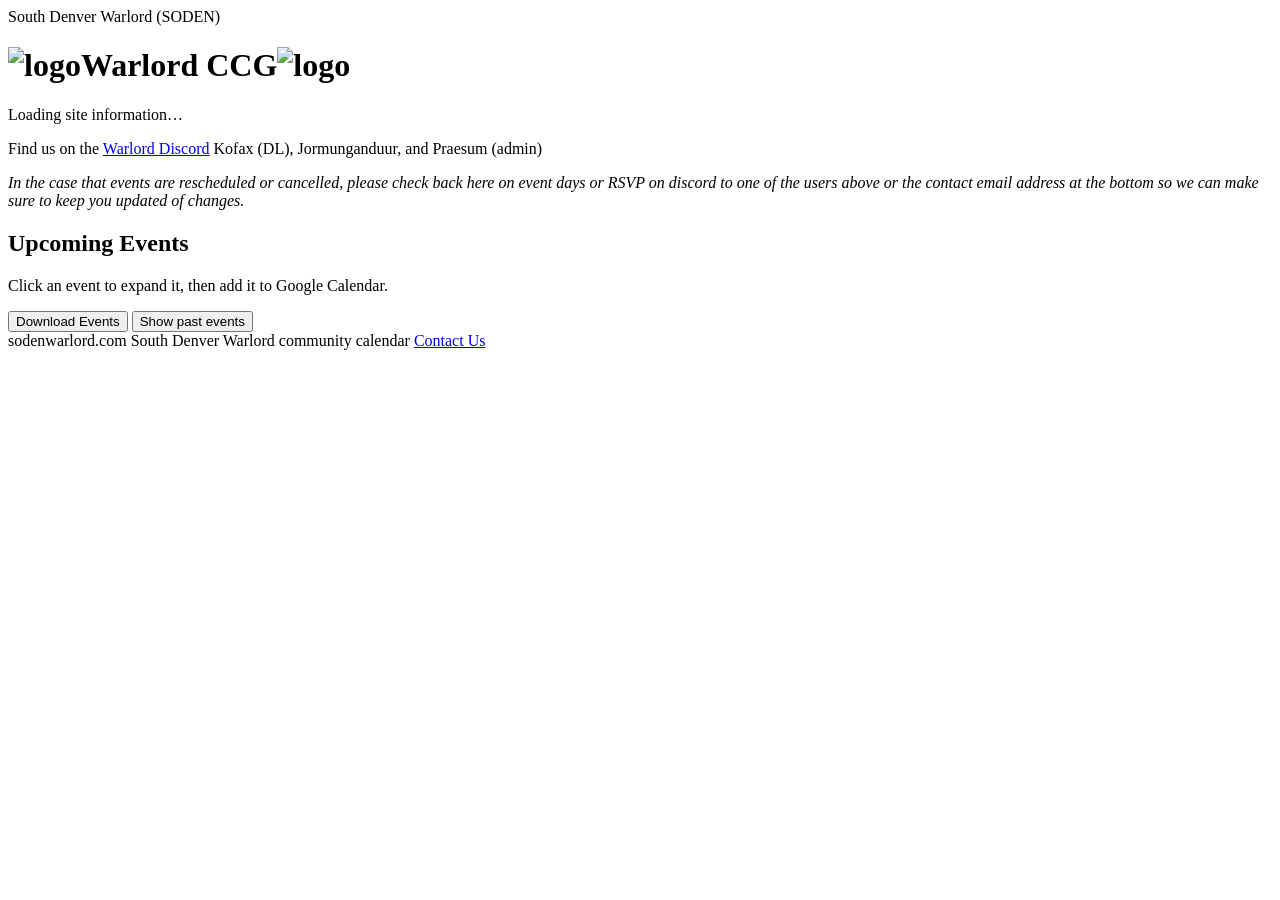
==== index.html @ 4f1d7eea "Initial" ====
<!doctype html>
<html lang="en">
<head>
  <meta charset="utf-8" />
  <meta name="viewport" content="width=device-width, initial-scale=1" />
  <title>SODEN WL</title>
  <meta name="description" content="South Denver Warlord events for the Warlord CCG/TCG community." />
  <meta property="og:title" content="South Denver Warlord" />
  <meta property="og:description" content="Upcoming Warlord CCG/TCG events in South Denver." />
  <meta property="og:type" content="website" />
  <meta property="og:url" content="https://sodenwarlord.com" />
  <link rel="icon" href="assets/SodenLogo.png" type="image/png" />
  <link rel="stylesheet" href="assets/styles.css" />
</head>
<body>
  <header class="hero">
    <div class="hero__content">
      <div class="hero__eyebrow-row">
        <span class="eyebrow">South Denver Warlord (SODEN)</span>
      </div>
      <h1><img src="assets/SodenLogo.png" alt="logo" class="hero__icon" />Warlord CCG<img src="assets/SodenLogo.png" alt="logo" class="hero__icon flipped" /></h1>
      <p id="site-description" class="intro">Loading site information…</p>
      <p> Find us on the <a href="https://discord.gg/Gv9pq3nY55" target="_blank" rel="noopener noreferrer">Warlord Discord</a> Kofax (DL), Jormunganduur, and Praesum (admin) </p>
      <p> <em>In the case that events are rescheduled or cancelled, please check back here on event days or RSVP on discord to one of the users above or the contact email address at the bottom so we can make sure to keep you updated of changes.</em></p>
    </div>
  </header>

  <main class="page">
    <section class="toolbar" aria-label="Event filters">
      <div>
        <h2>Upcoming Events</h2>
        <p class="muted">Click an event to expand it, then add it to Google Calendar.</p>
      </div>
      <div class="toolbar__actions">
        <button id="download-events" class="button button--ghost" type="button">Download Events</button>
        <button id="show-past" class="button button--ghost" type="button">Show past events</button>
      </div>
    </section>

    <section id="events" class="events" aria-live="polite"></section>
    <p id="empty-state" class="empty-state" hidden>No events are currently listed. Update <code>events.json</code> to add one.</p>

  </main>
    <footer class="footer">
    <span>sodenwarlord.com</span>
    <span>South Denver Warlord community calendar</span>
    <span><a href="mailto:my.praesum@gmail.com">Contact Us</a></span>
  </footer>

  <script src="assets/app.js"></script>
</body>
</html>
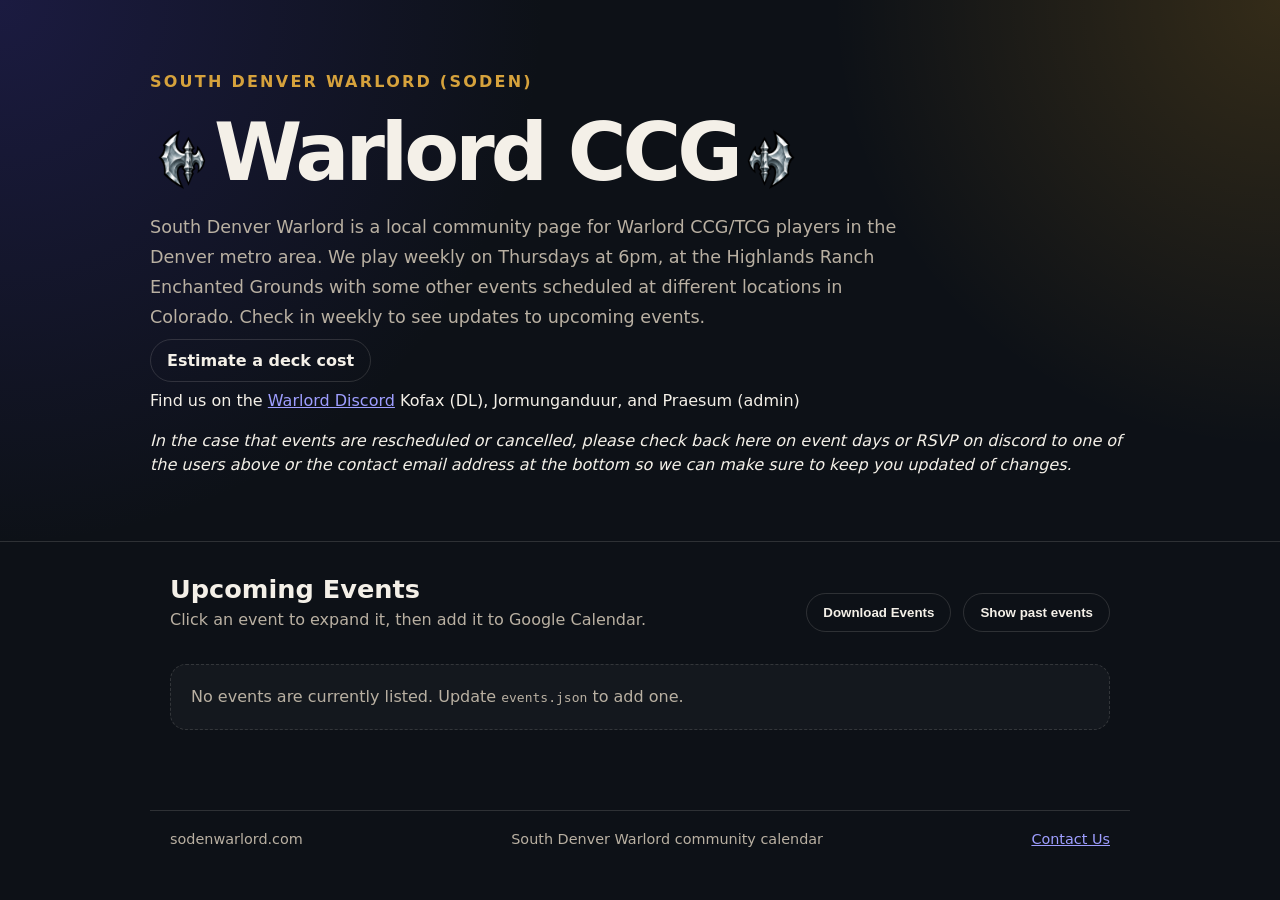
==== commit 4ee0b36e: "Added deck estimator and updated styles and index.html to include it. Added warlord_tcg_prices.csv a" ====
--- a/index.html
+++ b/index.html
@@ -20,6 +20,7 @@
       </div>
       <h1><img src="assets/SodenLogo.png" alt="logo" class="hero__icon" />Warlord CCG<img src="assets/SodenLogo.png" alt="logo" class="hero__icon flipped" /></h1>
       <p id="site-description" class="intro">Loading site information…</p>
+      <p><a class="button button--ghost" href="deck-estimator.html">Estimate a deck cost</a></p>
       <p> Find us on the <a href="https://discord.gg/Gv9pq3nY55" target="_blank" rel="noopener noreferrer">Warlord Discord</a> Kofax (DL), Jormunganduur, and Praesum (admin) </p>
       <p> <em>In the case that events are rescheduled or cancelled, please check back here on event days or RSVP on discord to one of the users above or the contact email address at the bottom so we can make sure to keep you updated of changes.</em></p>
     </div>
--- a/assets/styles.css
+++ b/assets/styles.css
@@ -0,0 +1,274 @@
+:root {
+  color-scheme: dark;
+  --bg: #0d1117;
+  --panel: #151b23;
+  --panel-2: #1f2937;
+  --text: #f4f0e8;
+  --muted: #b9b0a2;
+  --accent: #d6a23c;
+  --accent-2: #8e2d2d;
+  --border: rgba(244, 240, 232, 0.14);
+  --shadow: 0 18px 40px rgba(0, 0, 0, 0.36);
+  font-family: Inter, ui-sans-serif, system-ui, -apple-system, BlinkMacSystemFont, "Segoe UI", sans-serif;
+}
+
+* { box-sizing: border-box; }
+
+body {
+  margin: 0;
+  background:
+    radial-gradient(circle at top left, rgba(53, 45, 142, 0.35), transparent 34rem),
+    radial-gradient(circle at top right, rgba(255, 181, 32, 0.16), transparent 28rem),
+    var(--bg);
+  color: var(--text);
+  min-height: 100vh;
+}
+
+.hero {
+  border-bottom: 1px solid var(--border);
+  padding: 4.5rem 1.25rem 3rem;
+}
+
+.hero__content, .page, .footer {
+  max-width: 980px;
+  margin: 0 auto;
+}
+
+.hero__eyebrow-row {
+  display: inline-flex;
+  align-items: center;
+  gap: 0.5rem;
+  margin-bottom: 0.75rem;
+}
+
+.hero__icon {
+  display: inline-block;
+  width: 4rem;
+  height: 4rem;
+  max-width: 80px;
+  max-height: 80px;
+  object-fit: contain;
+  flex-shrink: 0;
+  margin-bottom: -0.75rem;
+}
+
+.flipped {
+  transform: scaleX(-1);
+}
+
+.eyebrow {
+  color: var(--accent);
+  font-weight: 700;
+  letter-spacing: 0.14em;
+  text-transform: uppercase;
+  margin: 0 0 0.75rem;
+}
+
+h1 {
+  margin: 0;
+  font-size: clamp(2.4rem, 7vw, 5rem);
+  line-height: 0.95;
+  letter-spacing: -0.05em;
+}
+
+.intro {
+  max-width: 760px;
+  margin: 1.4rem 0 0;
+  color: var(--muted);
+  font-size: 1.1rem;
+  line-height: 1.7;
+}
+
+.page { padding: 2rem 1.25rem 4rem; }
+
+.toolbar {
+  display: flex;
+  align-items: end;
+  justify-content: space-between;
+  gap: 1rem;
+  margin-bottom: 1rem;
+}
+
+.toolbar__actions {
+  display: flex;
+  flex-wrap: wrap;
+  gap: 0.75rem;
+}
+
+h2 { margin: 0 0 0.25rem; font-size: 1.6rem; }
+.p, p { line-height: 1.5; }
+.muted { color: var(--muted); margin: 0; }
+
+.events {
+  display: grid;
+  gap: 1rem;
+}
+
+.event {
+  background: linear-gradient(180deg, rgba(255,255,255,0.035), rgba(255,255,255,0.015)), var(--panel);
+  border: 1px solid var(--border);
+  border-radius: 18px;
+  box-shadow: var(--shadow);
+  overflow: hidden;
+}
+
+.event__summary {
+  width: 100%;
+  border: 0;
+  background: transparent;
+  color: inherit;
+  display: grid;
+  grid-template-columns: minmax(84px, 104px) minmax(0, 1fr) auto;
+  gap: 1rem;
+  align-items: center;
+  padding: 1rem;
+  cursor: pointer;
+  text-align: left;
+}
+
+.event__summary:focus-visible, .button:focus-visible {
+  outline: 3px solid rgba(214,162,60,0.65);
+  outline-offset: 3px;
+}
+
+.date-tile {
+  border: 1px solid var(--border);
+  border-radius: 14px;
+  background: var(--panel-2);
+  text-align: center;
+  padding: 0.75rem 0.5rem;
+}
+
+.date-tile__month { color: var(--accent); font-size: 0.8rem; font-weight: 800; letter-spacing: 0.1em; }
+.date-tile__day { display: block; font-size: 2rem; font-weight: 800; line-height: 1; margin-top: 0.15rem; }
+
+.event__content {
+  display: flex;
+  flex-direction: column;
+  gap: 0.35rem;
+  min-width: 0;
+}
+
+.event__title { font-size: 1.15rem; font-weight: 800; margin: 0; }
+.event__meta { color: var(--muted); font-size: 0.96rem; display: flex; flex-direction: column; gap: 0.2rem; min-width: 0; }
+.event__meta-row { line-height: 1.4; word-break: break-word; }
+.event__chevron { color: var(--accent); font-size: 1.5rem; transition: transform 180ms ease; }
+.event[open] .event__chevron { transform: rotate(180deg); }
+
+.event__details {
+  border-top: 1px solid var(--border);
+  padding: 1rem;
+  color: var(--muted);
+}
+
+.event__details p { margin: 0 0 1rem; }
+.event__details-location { color: var(--text); }
+
+.button-row { display: flex; gap: 0.75rem; flex-wrap: wrap; }
+
+.button {
+  appearance: none;
+  border: 1px solid rgba(214,162,60,0.5);
+  background: var(--accent);
+  color: #1a1205;
+  border-radius: 999px;
+  padding: 0.7rem 1rem;
+  font-weight: 800;
+  text-decoration: none;
+  cursor: pointer;
+}
+
+.button--ghost {
+  background: transparent;
+  color: var(--text);
+  border-color: var(--border);
+}
+
+.empty-state {
+  border: 1px dashed var(--border);
+  color: var(--muted);
+  border-radius: 16px;
+  padding: 1.25rem;
+  background: rgba(255,255,255,0.03);
+}
+
+.hero--compact {
+  padding-bottom: 2rem;
+}
+
+.panel {
+  background: linear-gradient(180deg, rgba(255,255,255,0.035), rgba(255,255,255,0.015)), var(--panel);
+  border: 1px solid var(--border);
+  border-radius: 24px;
+  box-shadow: var(--shadow);
+  padding: 1.5rem;
+}
+
+.panel__header {
+  display: flex;
+  justify-content: space-between;
+  align-items: start;
+  gap: 1rem;
+  margin-bottom: 1rem;
+}
+
+.deck-form {
+  display: grid;
+  gap: 1rem;
+}
+
+#deck-list {
+  width: 100%;
+  border: 1px solid var(--border);
+  border-radius: 16px;
+  background: rgba(255,255,255,0.04);
+  color: var(--text);
+  padding: 1rem;
+  font: inherit;
+  resize: vertical;
+  min-height: 18rem;
+}
+
+.button-row--end {
+  justify-content: flex-end;
+}
+
+.estimate-result {
+  margin-top: 1rem;
+  border-top: 1px solid var(--border);
+  padding-top: 1rem;
+}
+
+.sr-only {
+  position: absolute;
+  width: 1px;
+  height: 1px;
+  padding: 0;
+  margin: -1px;
+  overflow: hidden;
+  clip: rect(0, 0, 0, 0);
+  white-space: nowrap;
+  border: 0;
+}
+
+.footer {
+  border-top: 1px solid var(--border);
+  color: var(--muted);
+  display: flex;
+  justify-content: space-between;
+  gap: 1rem;
+  padding: 1.25rem;
+  font-size: 0.9rem;
+}
+
+@media (max-width: 680px) {
+  .toolbar, .footer, .panel__header { flex-direction: column; align-items: stretch; }
+  .toolbar__actions { width: 100%; }
+  .toolbar__actions .button { flex: 1 1 0; }
+  .event__summary { grid-template-columns: 72px minmax(0, 1fr); gap: 0.75rem; padding: 0.9rem; }
+  .event__chevron { display: none; }
+  .event__meta { font-size: 0.9rem; }
+  .button-row { flex-direction: column; }
+  .button { width: 100%; text-align: center; }
+  .button-row--end { justify-content: stretch; }
+}
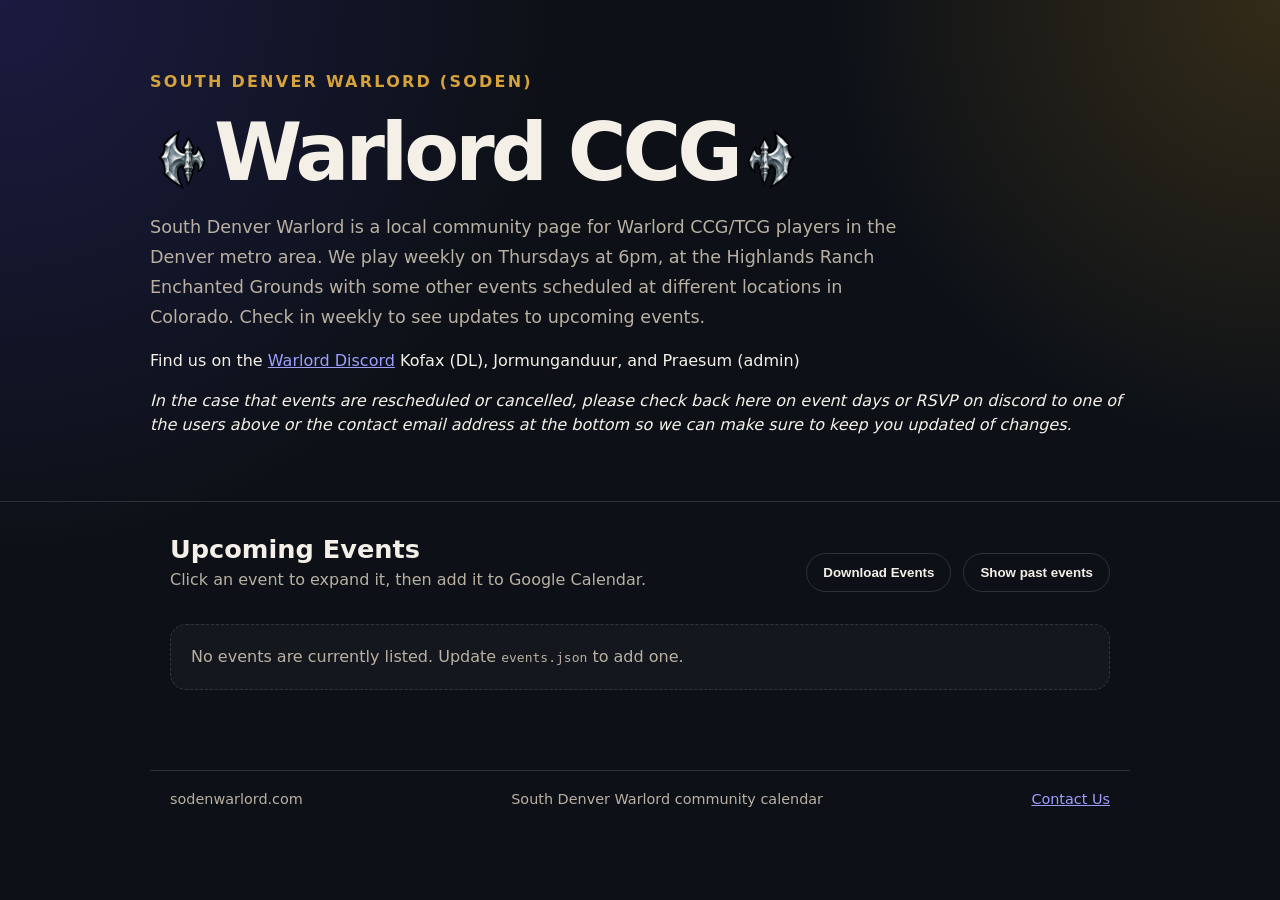
==== commit dbe4dc90: "Comment out deck estimator link in index.html Comment out the link to the deck estimator page." ====
--- a/index.html
+++ b/index.html
@@ -20,7 +20,7 @@
       </div>
       <h1><img src="assets/SodenLogo.png" alt="logo" class="hero__icon" />Warlord CCG<img src="assets/SodenLogo.png" alt="logo" class="hero__icon flipped" /></h1>
       <p id="site-description" class="intro">Loading site information…</p>
-      <p><a class="button button--ghost" href="deck-estimator.html">Estimate a deck cost</a></p>
+      <!-- <p><a class="button button--ghost" href="deck-estimator.html">Estimate a deck cost</a></p> -->
       <p> Find us on the <a href="https://discord.gg/Gv9pq3nY55" target="_blank" rel="noopener noreferrer">Warlord Discord</a> Kofax (DL), Jormunganduur, and Praesum (admin) </p>
       <p> <em>In the case that events are rescheduled or cancelled, please check back here on event days or RSVP on discord to one of the users above or the contact email address at the bottom so we can make sure to keep you updated of changes.</em></p>
     </div>
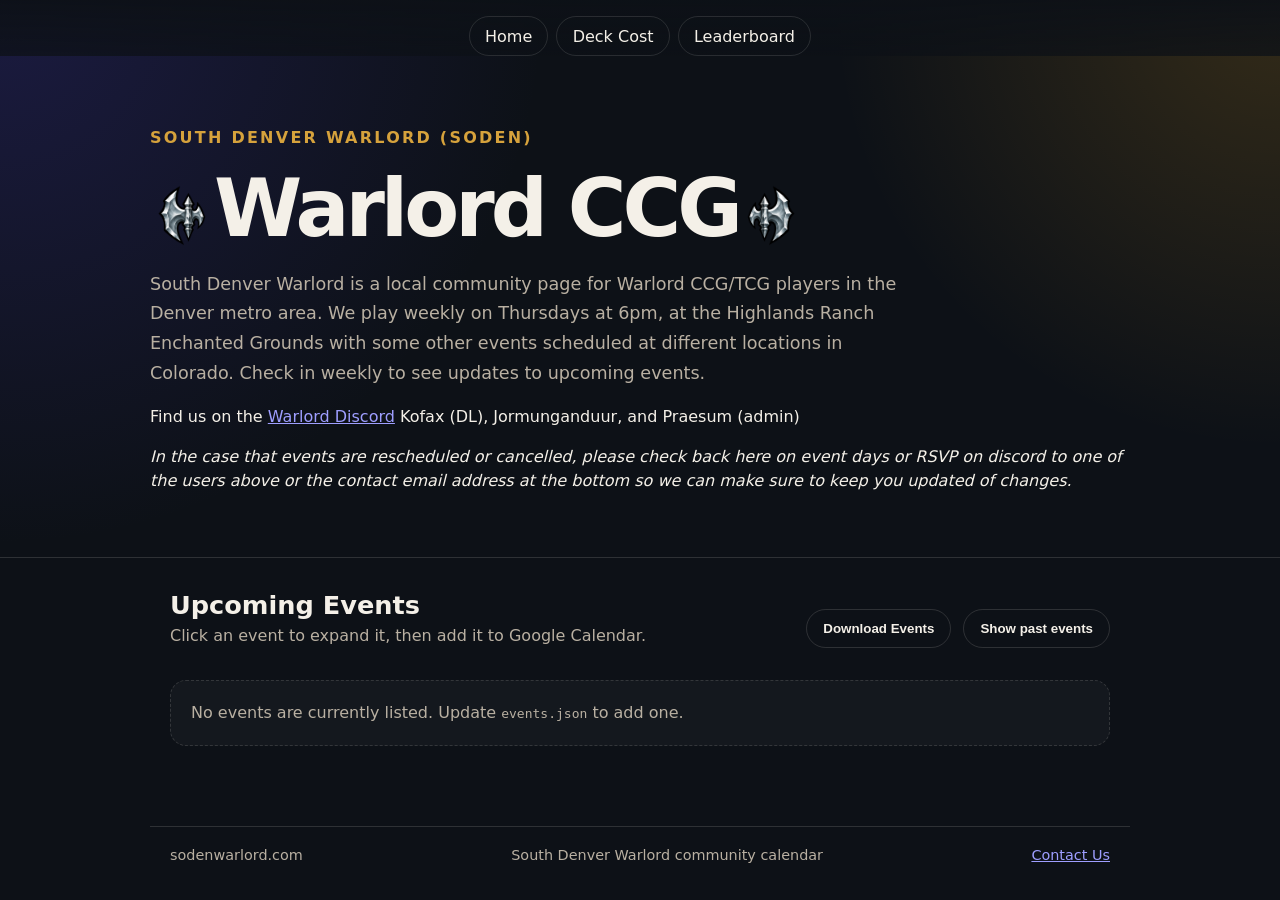
==== commit 58e58958: "Added Leaderboard" ====
--- a/index.html
+++ b/index.html
@@ -13,6 +13,12 @@
   <link rel="stylesheet" href="assets/styles.css" />
 </head>
 <body>
+  <nav class="site-nav" aria-label="Primary">
+    <a class="site-nav__link" href="index.html">Home</a>
+    <a class="site-nav__link" href="deck-estimator.html">Deck Cost</a>
+    <a class="site-nav__link" href="leaderboard.html">Leaderboard</a>
+  </nav>
+
   <header class="hero">
     <div class="hero__content">
       <div class="hero__eyebrow-row">
--- a/assets/styles.css
+++ b/assets/styles.css
@@ -24,6 +24,34 @@
   min-height: 100vh;
 }
 
+.site-nav {
+  position: sticky;
+  top: 0;
+  z-index: 10;
+  display: flex;
+  justify-content: center;
+  gap: 0.5rem;
+  padding: 1rem 1.25rem 0;
+  background: linear-gradient(180deg, rgba(13, 17, 23, 0.94), rgba(13, 17, 23, 0.75));
+  backdrop-filter: blur(10px);
+}
+
+.site-nav__link {
+  color: var(--text);
+  text-decoration: none;
+  padding: 0.6rem 0.95rem;
+  border-radius: 999px;
+  border: 1px solid rgba(244, 240, 232, 0.12);
+  transition: background 160ms ease, border-color 160ms ease;
+}
+
+.site-nav__link:hover,
+.site-nav__link:focus-visible {
+  background: rgba(214, 162, 60, 0.18);
+  border-color: rgba(214, 162, 60, 0.4);
+  outline: none;
+}
+
 .hero {
   border-bottom: 1px solid var(--border);
   padding: 4.5rem 1.25rem 3rem;
@@ -192,6 +220,82 @@
   background: rgba(255,255,255,0.03);
 }
 
+.leaderboard {
+  margin-top: 2rem;
+}
+
+.leaderboard-list {
+  display: grid;
+  gap: 0.85rem;
+}
+
+.leaderboard-card {
+  border: 1px solid var(--border);
+  border-radius: 16px;
+  background: rgba(255,255,255,0.03);
+  overflow: hidden;
+}
+
+.leaderboard-card__toggle {
+  width: 100%;
+  border: 0;
+  background: transparent;
+  color: inherit;
+  display: flex;
+  align-items: center;
+  justify-content: space-between;
+  gap: 1rem;
+  padding: 1rem 1.1rem;
+  text-align: left;
+  cursor: pointer;
+}
+
+.leaderboard-card__player {
+  display: block;
+  font-size: 1rem;
+  font-weight: 700;
+}
+
+.leaderboard-card__meta {
+  display: block;
+  margin-top: 0.25rem;
+  color: var(--muted);
+  font-size: 0.95rem;
+}
+
+.leaderboard-card__chevron {
+  color: var(--accent);
+  font-size: 1.25rem;
+  transition: transform 180ms ease;
+}
+
+.leaderboard-card[open] .leaderboard-card__chevron {
+  transform: rotate(180deg);
+}
+
+.leaderboard-card__details {
+  border-top: 1px solid var(--border);
+  padding: 1rem 1.1rem 1.1rem;
+  color: var(--muted);
+}
+
+.leaderboard-card__deck-text {
+  margin: 0 0 1rem;
+  padding: 0.9rem 1rem;
+  border-radius: 12px;
+  background: rgba(255,255,255,0.04);
+  border: 1px solid var(--border);
+  color: var(--text);
+  white-space: pre-wrap;
+  line-height: 1.6;
+  font-family: inherit;
+}
+
+.leaderboard-card__link {
+  display: inline-flex;
+  width: auto;
+}
+
 .hero--compact {
   padding-bottom: 2rem;
 }
@@ -262,6 +366,7 @@
 }
 
 @media (max-width: 680px) {
+  .site-nav { flex-wrap: wrap; }
   .toolbar, .footer, .panel__header { flex-direction: column; align-items: stretch; }
   .toolbar__actions { width: 100%; }
   .toolbar__actions .button { flex: 1 1 0; }
